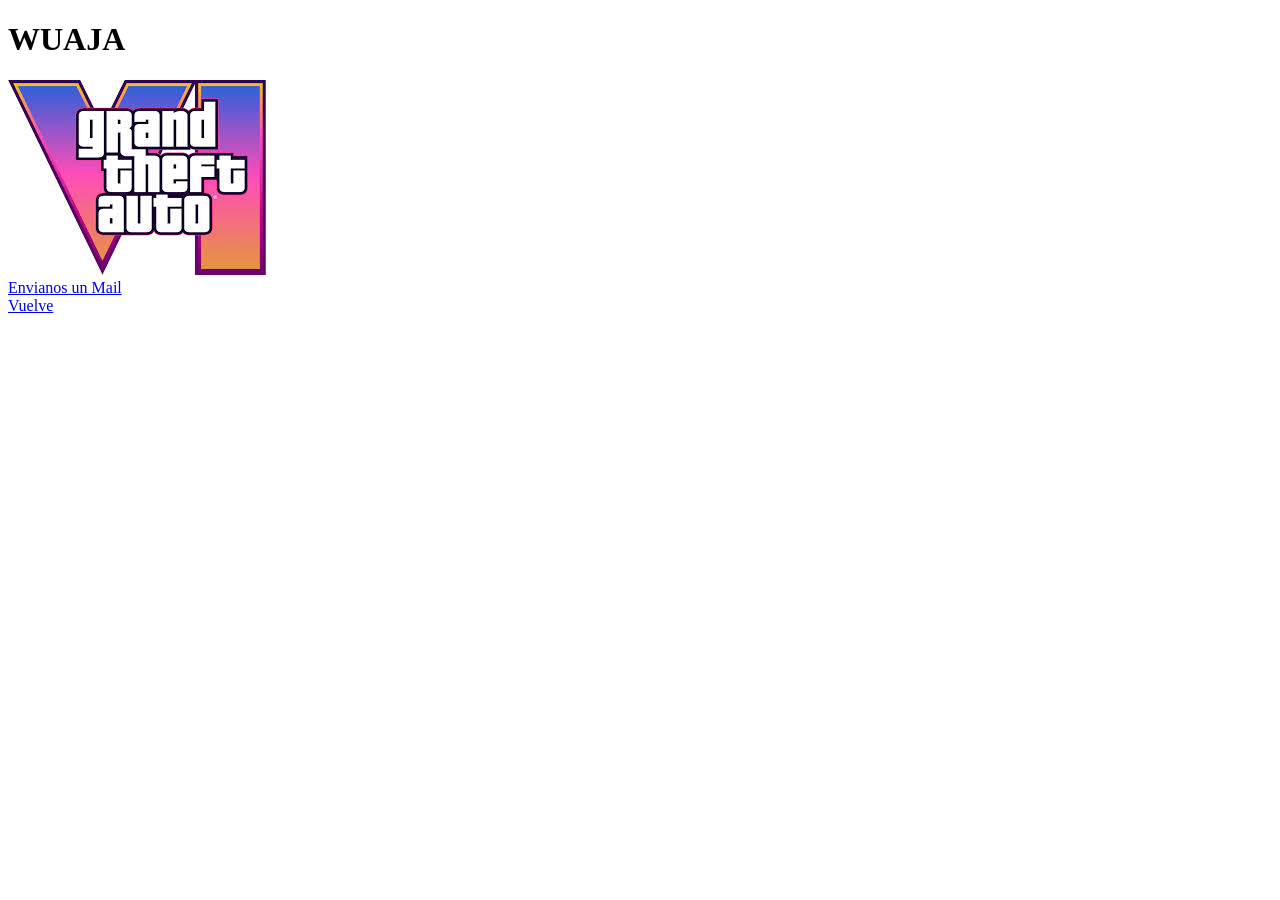
==== gta6.html @ 519a5dbf "." ====
<!DOCTYPE html>
<html lang="en">
<head>
    <meta charset="UTF-8">
    <meta name="viewport" content="width=device-width, initial-scale=1.0">
    <title>Bonus</title>
</head>
<body>
    <h1>WUAJA</h1>
    <a href="https://tenor.com/es/view/momo-bailando-torre-eiffel-gif-gif-357085961224104941" target="_blank" rel="noopener noreferrer">
        <img src="img/gta.jpg" alt="XD"></a>
    <br>
    <a href="mailto:caro.ramirezv@duocuc.cl">Envianos un Mail</a>
    <br>
    <a href="servicios.html">Vuelve</a>
</body>
</html>
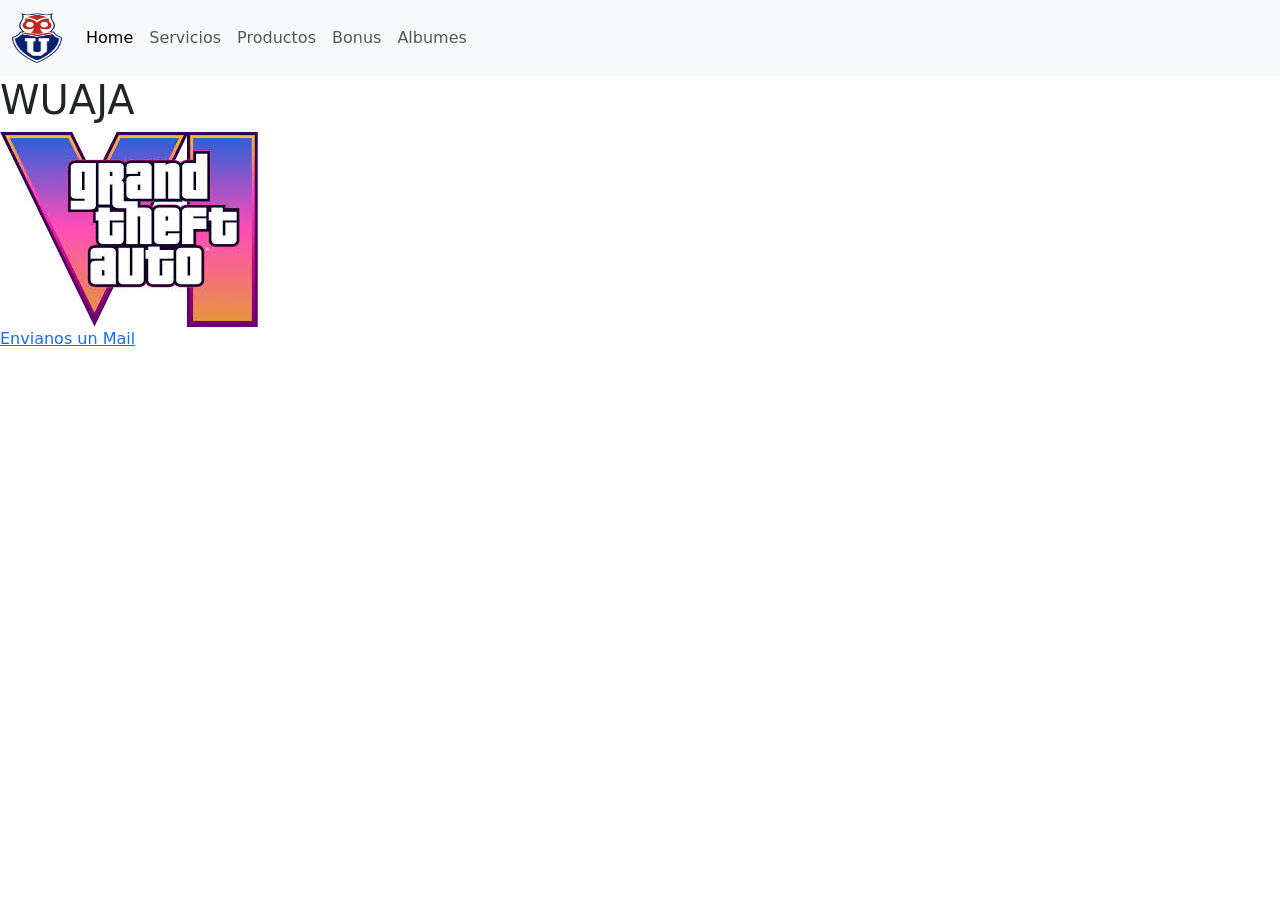
==== commit ae8544b9: "Add files via upload" ====
--- a/gta6.html
+++ b/gta6.html
@@ -1,17 +1,47 @@
-<!DOCTYPE html>
-<html lang="en">
-<head>
-    <meta charset="UTF-8">
-    <meta name="viewport" content="width=device-width, initial-scale=1.0">
-    <title>Bonus</title>
-</head>
-<body>
-    <h1>WUAJA</h1>
-    <a href="https://tenor.com/es/view/momo-bailando-torre-eiffel-gif-gif-357085961224104941" target="_blank" rel="noopener noreferrer">
-        <img src="img/gta.jpg" alt="XD"></a>
-    <br>
-    <a href="mailto:caro.ramirezv@duocuc.cl">Envianos un Mail</a>
-    <br>
-    <a href="servicios.html">Vuelve</a>
-</body>
+<!DOCTYPE html>
+<html lang="en">
+<head>
+    <meta charset="UTF-8">
+    <meta name="viewport" content="width=device-width, initial-scale=1.0">
+    <title>Bonus</title>
+    <link href="https://cdn.jsdelivr.net/npm/bootstrap@5.3.8/dist/css/bootstrap.min.css" rel="stylesheet" integrity="sha384-sRIl4kxILFvY47J16cr9ZwB07vP4J8+LH7qKQnuqkuIAvNWLzeN8tE5YBujZqJLB" crossorigin="anonymous">
+    <script src="https://cdn.jsdelivr.net/npm/bootstrap@5.3.8/dist/js/bootstrap.bundle.min.js" integrity="sha384-FKyoEForCGlyvwx9Hj09JcYn3nv7wiPVlz7YYwJrWVcXK/BmnVDxM+D2scQbITxI" crossorigin="anonymous"></script>
+    <link rel="stylesheet" href="css/style.css">
+</head>
+<body>
+    <nav class="navbar navbar-expand-lg bg-body-tertiary">
+        <div class="container-fluid">
+            <a class="navbar-brand" href="index.html"><img src="img/uch.png" alt="logo" height="50px" width="50px"></a>
+            <button class="navbar-toggler" type="button" data-bs-toggle="collapse" data-bs-target="#navbarSupportedContent" aria-controls="navbarSupportedContent" aria-expanded="false" aria-label="Toggle navigation">
+            <span class="navbar-toggler-icon"></span>
+            </button>
+            <div class="collapse navbar-collapse" id="navbarSupportedContent">
+            <ul class="navbar-nav me-auto mb-2 mb-lg-0">
+                <li class="nav-item">
+                <a class="nav-link active" aria-current="page" href="index.html">Home</a>
+                </li>
+                <li class="nav-item">
+                <a class="nav-link" href="servicios.html">Servicios</a>
+                </li>
+                <li class="nav-item">
+                <a class="nav-link" href="productos.html">Productos</a>
+                </li>
+                <li class="nav-item">
+                <a class="nav-link" href="gta6.html">Bonus</a>
+                </li>
+                <li class="nav-item">
+                <a class="nav-link" href="albumes.html">Albumes</a>
+                </li>
+                </ul>
+            </ul>
+            </div>
+        </div>
+        </nav>
+    <h1>WUAJA</h1>
+    <a href="https://tenor.com/es/view/momo-bailando-torre-eiffel-gif-gif-357085961224104941" target="_blank" rel="noopener noreferrer">
+        <img src="img/gta.jpg" alt="XD"></a>
+    <br>
+    <a href="mailto:caro.ramirezv@duocuc.cl">Envianos un Mail</a>
+    <br>
+</body>
 </html>
--- a/css/style.css
+++ b/css/style.css
@@ -0,0 +1,6 @@
+ p{
+    color: rgb(21, 230, 21);
+}
+h3{
+    border: 40;
+}
